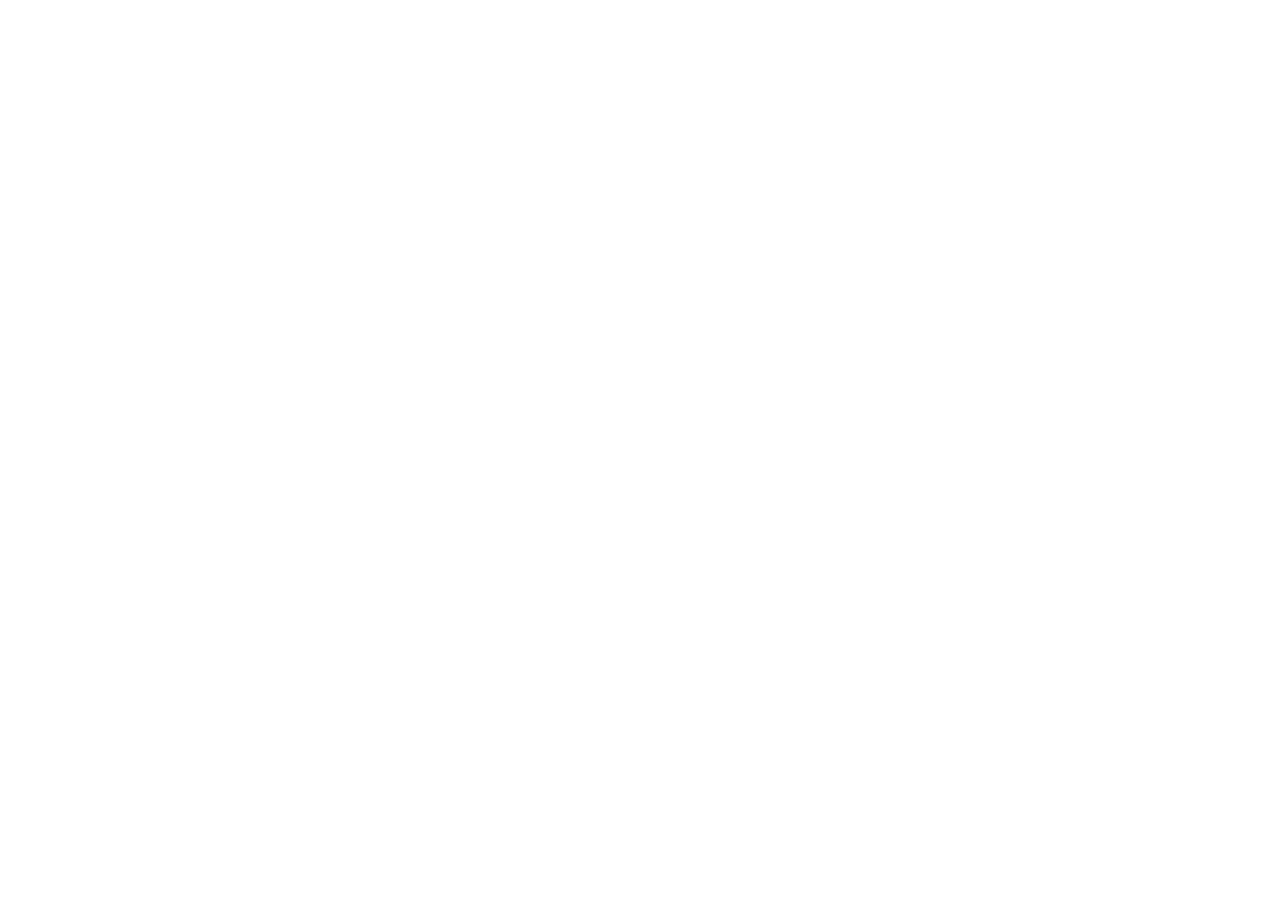
==== newIndex.html @ 1ee5d748 "Set up html layout" ====
<!DOCTYPE html>
<html lang="en">
<head>
    <meta charset="UTF-8">
    <meta name="viewport" content="width=device-width, initial-scale=1.0">
    <title>Document</title>
    <link rel="stylesheet" href="stylesNew.css">
    <script src="passwordValidator.js" defer></script>
</head>
<body>
    <div class="flex-container">
        <div class="sidebar">
            <img class="leafy" src="background-image.jpg" alt="">
        </div>
        <form action="#" method="get" class="sign-up">
            <header></header>
            <div class="form-fields"></div>
            <div class="submit"></div>
        </form>
    </div>
    
</body>
</html>
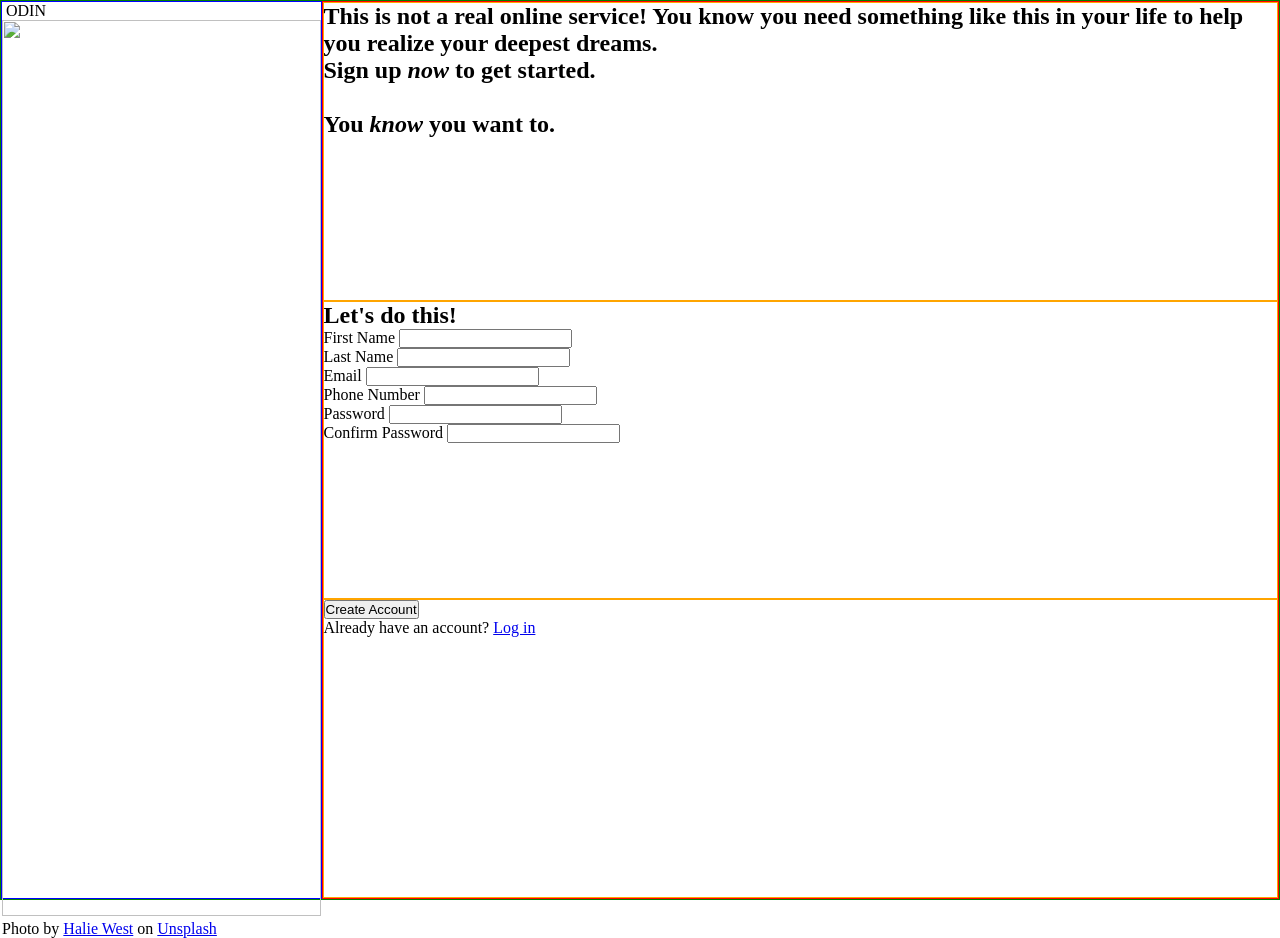
==== commit 6d6d211b: "Add sidebar image and title. Add main form fields" ====
--- a/newIndex.html
+++ b/newIndex.html
@@ -10,12 +10,58 @@
 <body>
     <div class="flex-container">
         <div class="sidebar">
+            <div class="odin-logo">
+                <div class="odin-text-logo">
+                    <img class="odin-image" src="odin-lined.png" alt="">
+                    <span>ODIN</span>
+                </div>
+            </div>
             <img class="leafy" src="background-image.jpg" alt="">
+            <figcaption class="photo-credits">Photo by <a href="https://unsplash.com/@haliewestphoto?utm_content=creditCopyText&utm_medium=referral&utm_source=unsplash">Halie West</a> on <a href="https://unsplash.com/photos/green-leaf-plant-in-close-up-photography-25xggax4bSA?utm_content=creditCopyText&utm_medium=referral&utm_source=unsplash">Unsplash</a>
+            </figcaption>
         </div>
+
         <form action="#" method="get" class="sign-up">
-            <header></header>
-            <div class="form-fields"></div>
-            <div class="submit"></div>
+            <header>
+                <h2>This is not a real online service! You know you need something like this in your life to help you realize your deepest dreams.<br>Sign up <em>now</em> to get started.<br><br> You <em>know</em> you want to.
+                </h2>
+            </header>
+
+            
+            <div class="form-fields">
+                <h2 class="form-title">Let's do this!</h2>
+                <div class="form-row">
+                    <label for="fname">First Name</label>
+                    <input type="text" id="fname" name="fname">
+                </div>
+                
+                <div class="form-row">
+                    <label for="lname">Last Name</label>
+                    <input type="text" id="lname" name="lname">
+                </div>
+                <div class="form-row">
+                    <label for="email">Email</label>
+                    <input type="text" id="email" name="email">
+                </div>
+                <div class="form-row">
+                    <label for="phone">Phone Number</label>
+                    <input type="text" id="phone" name="phone">
+                </div>
+                <div class="form-row">
+                    <label for="pwd">Password</label>
+                    <input type="password" id="pwd" name="pwd">
+                    <span></span>
+                </div>
+                <div class="form-row">
+                    <label for="confPwd">Confirm Password</label>
+                    <input type="password" id="confPwd" name="confPwd">
+                    <span></span>
+                </div>
+            </div>
+            <div class="submit">
+                <button type="submit">Create Account</button>
+                <p>Already have an account? <a href="#">Log in</a></p>
+            </div>
         </form>
     </div>
     
--- a/stylesNew.css
+++ b/stylesNew.css
@@ -0,0 +1,51 @@
+
+/* Everything is border-box and has zero padding/margin */
+* {
+    box-sizing: border-box;
+    padding: 0;
+    margin: 0;
+}
+
+/* Set height to 100% to allow child divs to span entire height of page */
+body, html {
+    height: 100%;
+}
+
+/* Flex container for the sidebar and main form - allows main form to take up more space */
+.flex-container {
+    height: 100%;
+    width: 100%;
+    border: 1px solid green;
+    display: flex;
+}
+
+/* Relatively position sidebar to allow Odin banner and photo credits to be placed over background image */
+.sidebar {
+    position: relative;
+    height: 100%;
+    border: 1px solid blue;
+    flex: 1;
+}
+
+.leafy {
+    object-fit: cover;
+    height: 100%;
+    width: 100%;
+}
+
+
+/* Main form has flex display to allow children (header, form-fields, submit) to sit properly */
+.sign-up {
+    height: 100%;
+    border: 1px solid red;
+    flex: 3;
+    display: flex;
+    flex-direction: column;
+}
+
+header,
+.form-fields,
+.submit {
+    border: 1px solid orange;
+    flex: 1;
+}
